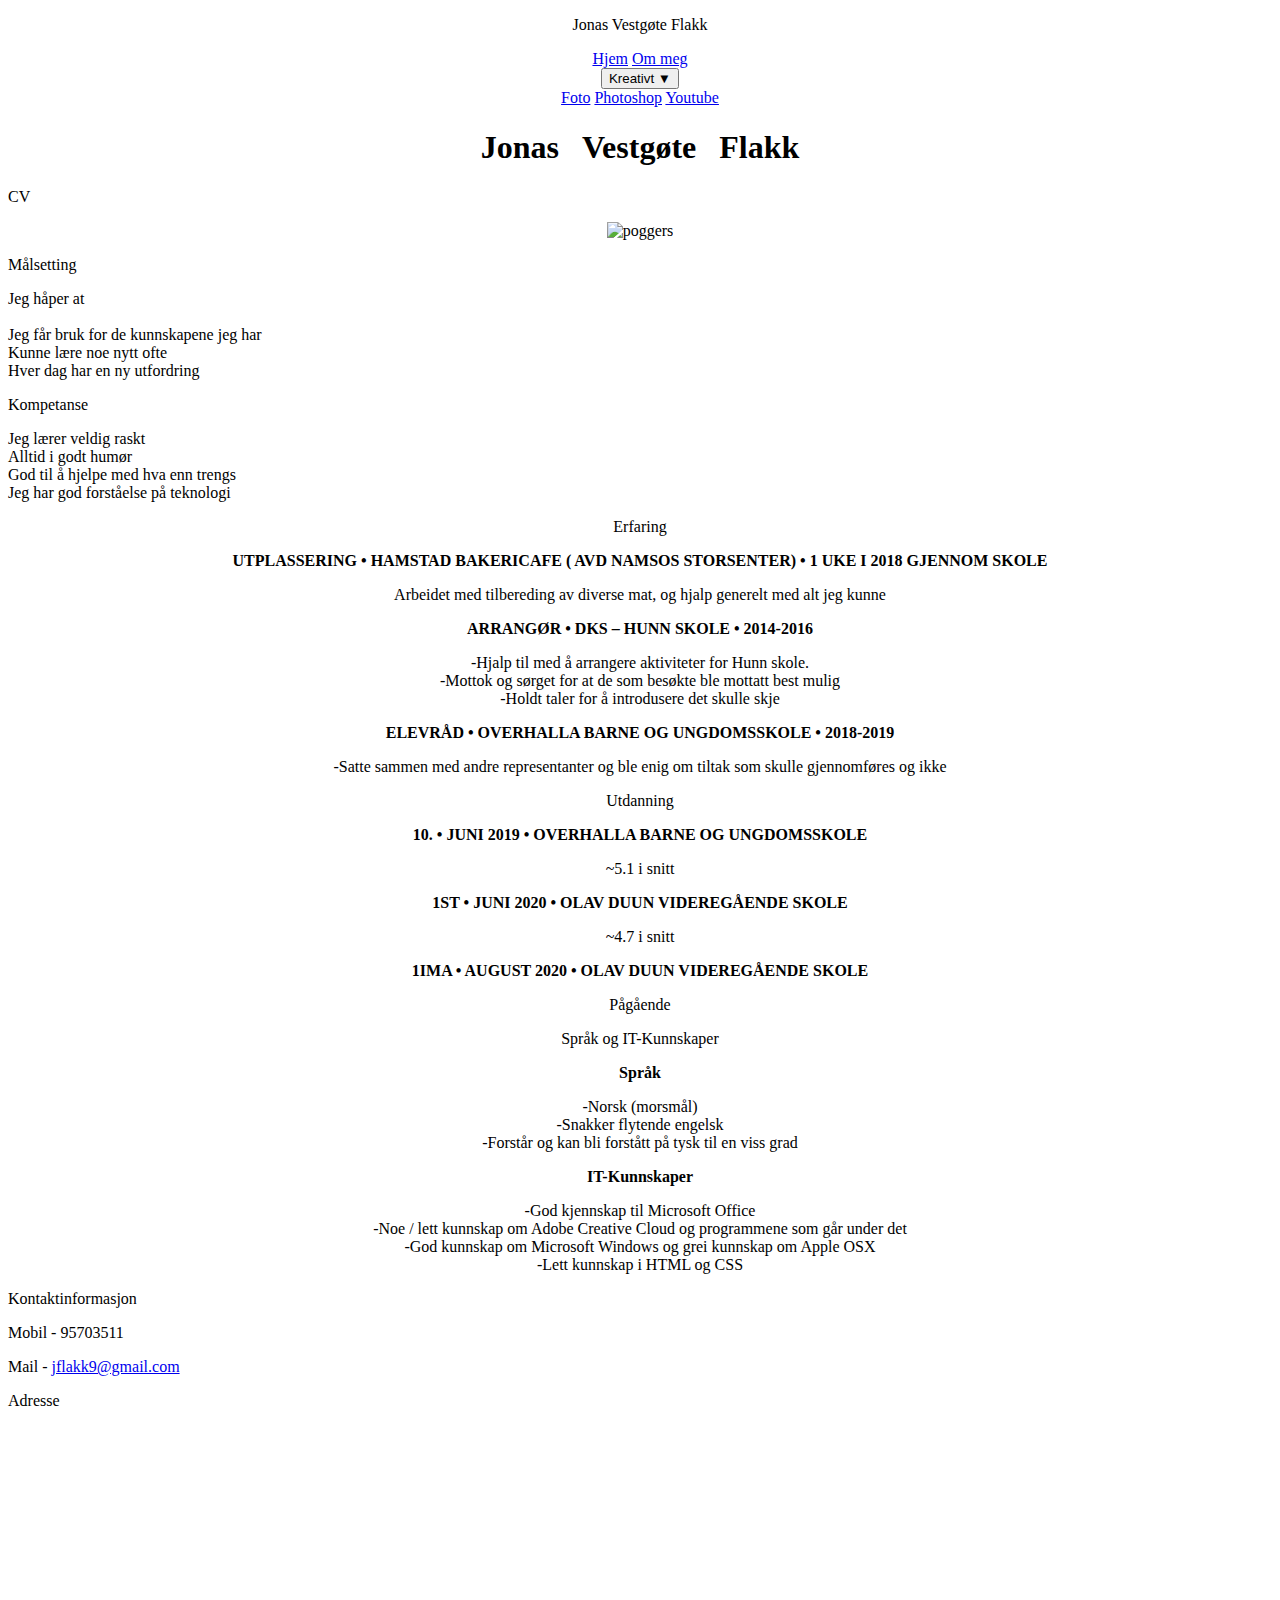
==== CV elns/cv.html @ c16f9721 "Initial commit" ====
<!doctype html>
<html>
<head>
	<title> CV </title>
	<meta charset="UTF-8">
	<link rel="stylesheet" href=file:///C:/Users/jflak/OneDrive%20-%20Tr%C3%B8ndelag%20fylkeskommune/Skole/web/stylesheet.css>
	<link rel="icon" href="https://cdn.discordapp.com/emojis/743902531541008545.png">
</head>
<body>
<div class="navbar">
<center>
<p>Jonas Vestgøte Flakk</p>
  <a href="file:///C:/Users/jflak/OneDrive%20-%20Tr%C3%B8ndelag%20fylkeskommune/Skole/web/index.html">Hjem</a>
  <a href="file:///C:/Users/jflak/OneDrive%20-%20Tr%C3%B8ndelag%20fylkeskommune/Skole/web/om%20meg/om%20meg.html">Om meg</a>
  <div class="dropdown">
    <button class="dropbtn">Kreativt ▼ 
      <i class="fa fa-caret-down"></i>
    </button>
    <div class="dropdown-content">
      <a href="file:///C:/Users/jflak/OneDrive%20-%20Tr%C3%B8ndelag%20fylkeskommune/Skole/web/Foto/foto.html">Foto</a>
      <a href="file:///C:/Users/jflak/OneDrive%20-%20Tr%C3%B8ndelag%20fylkeskommune/Skole/web/photoshop/photoshop.html">Photoshop</a>
      <a href="https://www.youtube.com/channel/UCLQA65qYq-9nRMsp4EmwH2w">Youtube</a>
    </div>
  </div> 
  </center>
</div>
<div class="header">
	<center>
	<h1 class="pog">
Jonas⠀Vestgøte⠀Flakk
	</h1>
	</center>
</div>
	
			<div class="col-1">
	<p>CV</p>
		<center><img src="meg.png" alt="poggers" style="width:75%;height:100%;"></center> 
	<p>Målsetting</p>
	<p class="avsnitt">Jeg håper at<br><br>Jeg får bruk for de kunnskapene jeg har<br>Kunne lære noe nytt ofte<br>Hver dag har en ny utfordring</p>

	<p> Kompetanse </p>
	<p class="avsnitt"> Jeg lærer veldig raskt<br>Alltid i godt humør<br>God til å hjelpe med hva enn trengs<br>Jeg har god forståelse på teknologi</p>
			</div>
		<div class="col-2">
	<center>
		<p>Erfaring</p>
	
	<strong>UTPLASSERING • HAMSTAD BAKERICAFE ( AVD NAMSOS STORSENTER) • 1 UKE I 2018 GJENNOM SKOLE</strong>
	<p class="avsnitt">Arbeidet med tilbereding av diverse mat, og hjalp generelt med alt jeg kunne</p>
	<strong>ARRANGØR • DKS – HUNN SKOLE • 2014-2016</strong>
	<p class="avsnitt">-Hjalp til med å arrangere aktiviteter for Hunn skole. <br>-Mottok og sørget for at de som besøkte ble mottatt best mulig<br>-Holdt taler for å introdusere det skulle skje</p>
	<strong> 
	ELEVRÅD • OVERHALLA BARNE OG UNGDOMSSKOLE • 2018-2019
	</strong>
	<p class="avsnitt">-Satte sammen med andre representanter og ble enig om tiltak som skulle gjennomføres og ikke</p>
	
		<p>Utdanning</p>
	
	<strong>10. • JUNI 2019 • OVERHALLA BARNE OG UNGDOMSSKOLE</strong>
	<p class="avsnitt"> ~5.1 i snitt</p>
	<strong> 1ST • JUNI 2020 • OLAV DUUN VIDEREGÅENDE SKOLE </strong>
	<p class="avsnitt"> ~4.7 i snitt </p>
	<strong> 1IMA • AUGUST 2020 • OLAV DUUN VIDEREGÅENDE SKOLE </strong>
	<p class="avsnitt"> Pågående </p>
	
		<p> Språk og IT-Kunnskaper </p>
		<strong>Språk</strong>
		<p class="avsnitt">-Norsk (morsmål)<br>-Snakker flytende engelsk<br>-Forstår og kan bli forstått på tysk til en viss grad</p>
		<strong>IT-Kunnskaper</strong>
		<p class="avsnitt">-God kjennskap til Microsoft Office<br>-Noe / lett kunnskap om Adobe Creative Cloud og programmene som går under det<br>-God kunnskap om Microsoft Windows og grei kunnskap om Apple OSX<br>-Lett kunnskap i HTML og CSS</p>
</center>
	</div>
<div class="col-3">
	<p>Kontaktinformasjon</p>
	<p class="avsnitt"> Mobil - 95703511 </p>
	<p class="avsnitt"> Mail - <a href="mailto:jflakk9@gmail.com"> jflakk9@gmail.com </a> </p>
	<!-- <p class="avsnitt"> Twitter <a href="https://twitter.com/traagnet "target="_blank"> @traagnet </a> </p> --->
	<p class="avsnitt"> Adresse <iframe src="https://www.google.com/maps/embed?pb=!1m18!1m12!1m3!1d1719.4589723042204!2d11.755990816588259!3d64.47139109560288!2m3!1f0!2f0!3f0!3m2!1i1024!2i768!4f13.1!3m3!1m2!1s0x4672e53264b56cf1%3A0xfbe45bb08cb1acdb!2sLissmyra%2012%2C%207860%20Skage%20i%20Namdalen!5e0!3m2!1sen!2sno!4v1600357626588!5m2!1sen!2sno" width="100%" height="300" frameborder="0" style="border:0;" allowfullscreen="" aria-hidden="false" tabindex="0"></iframe></p>
	<!--<iframe src="https://discordapp.com/widget?id=449952592068476936&theme=light" width="100%" height="500" allowtransparency="true" frameborder="0" sandbox="allow-popups allow-popups-to-escape-sandbox allow-same-origin allow-scripts"></iframe> </p> -->

</div>
</body>
</html>
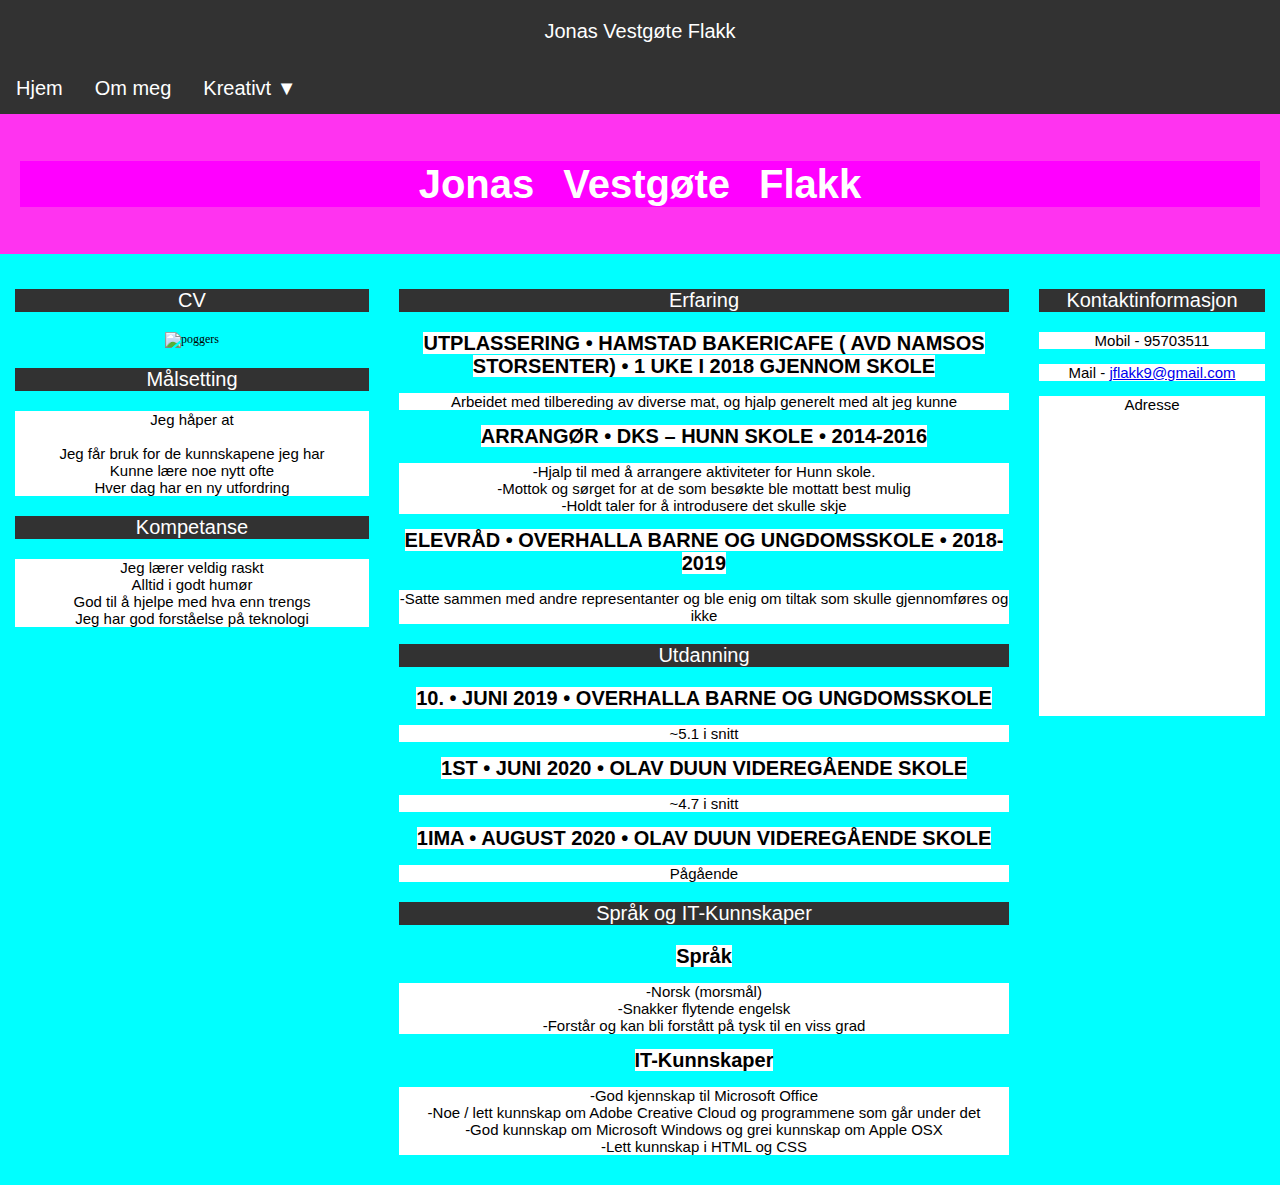
==== commit ceec6547: "Update cv.html" ====
--- a/CV elns/cv.html
+++ b/CV elns/cv.html
@@ -3,22 +3,22 @@
 <head>
 	<title> CV </title>
 	<meta charset="UTF-8">
-	<link rel="stylesheet" href=file:///C:/Users/jflak/OneDrive%20-%20Tr%C3%B8ndelag%20fylkeskommune/Skole/web/stylesheet.css>
+	<link rel="stylesheet" href="https://tragnet.github.io/stylesheet.css">
 	<link rel="icon" href="https://cdn.discordapp.com/emojis/743902531541008545.png">
 </head>
 <body>
 <div class="navbar">
 <center>
 <p>Jonas Vestgøte Flakk</p>
-  <a href="file:///C:/Users/jflak/OneDrive%20-%20Tr%C3%B8ndelag%20fylkeskommune/Skole/web/index.html">Hjem</a>
-  <a href="file:///C:/Users/jflak/OneDrive%20-%20Tr%C3%B8ndelag%20fylkeskommune/Skole/web/om%20meg/om%20meg.html">Om meg</a>
+  <a href="https://tragnet.github.io/">Hjem</a>
+  <a href="https://tragnet.github.io/om%20meg/om%20meg.html">Om meg</a>
   <div class="dropdown">
     <button class="dropbtn">Kreativt ▼ 
       <i class="fa fa-caret-down"></i>
     </button>
     <div class="dropdown-content">
-      <a href="file:///C:/Users/jflak/OneDrive%20-%20Tr%C3%B8ndelag%20fylkeskommune/Skole/web/Foto/foto.html">Foto</a>
-      <a href="file:///C:/Users/jflak/OneDrive%20-%20Tr%C3%B8ndelag%20fylkeskommune/Skole/web/photoshop/photoshop.html">Photoshop</a>
+      <a href="https://tragnet.github.io/Foto/foto.html">Foto</a>
+      <a href="https://tragnet.github.io/photoshop/photoshop.html">Photoshop</a>
       <a href="https://www.youtube.com/channel/UCLQA65qYq-9nRMsp4EmwH2w">Youtube</a>
     </div>
   </div> 
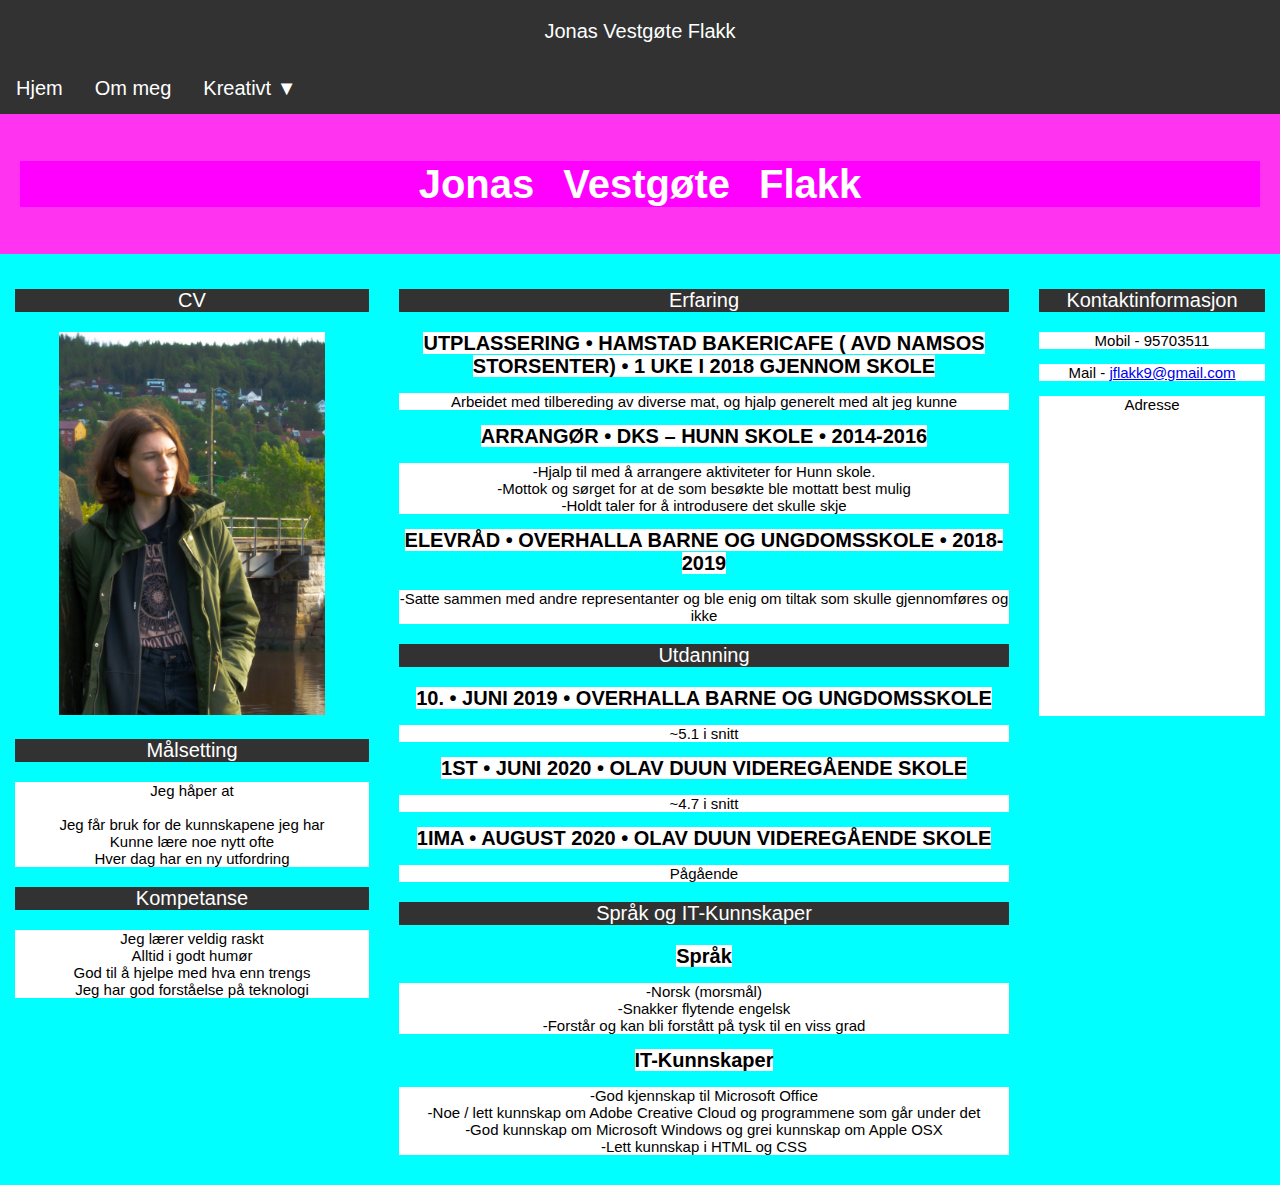
==== commit b9cdba43: "Update cv.html" ====
--- a/CV elns/cv.html
+++ b/CV elns/cv.html
@@ -34,7 +34,7 @@
 	
 			<div class="col-1">
 	<p>CV</p>
-		<center><img src="meg.png" alt="poggers" style="width:75%;height:100%;"></center> 
+		<center><img src="Meg.jpg" alt="poggers" style="width:75%;height:100%;"></center> 
 	<p>Målsetting</p>
 	<p class="avsnitt">Jeg håper at<br><br>Jeg får bruk for de kunnskapene jeg har<br>Kunne lære noe nytt ofte<br>Hver dag har en ny utfordring</p>
 
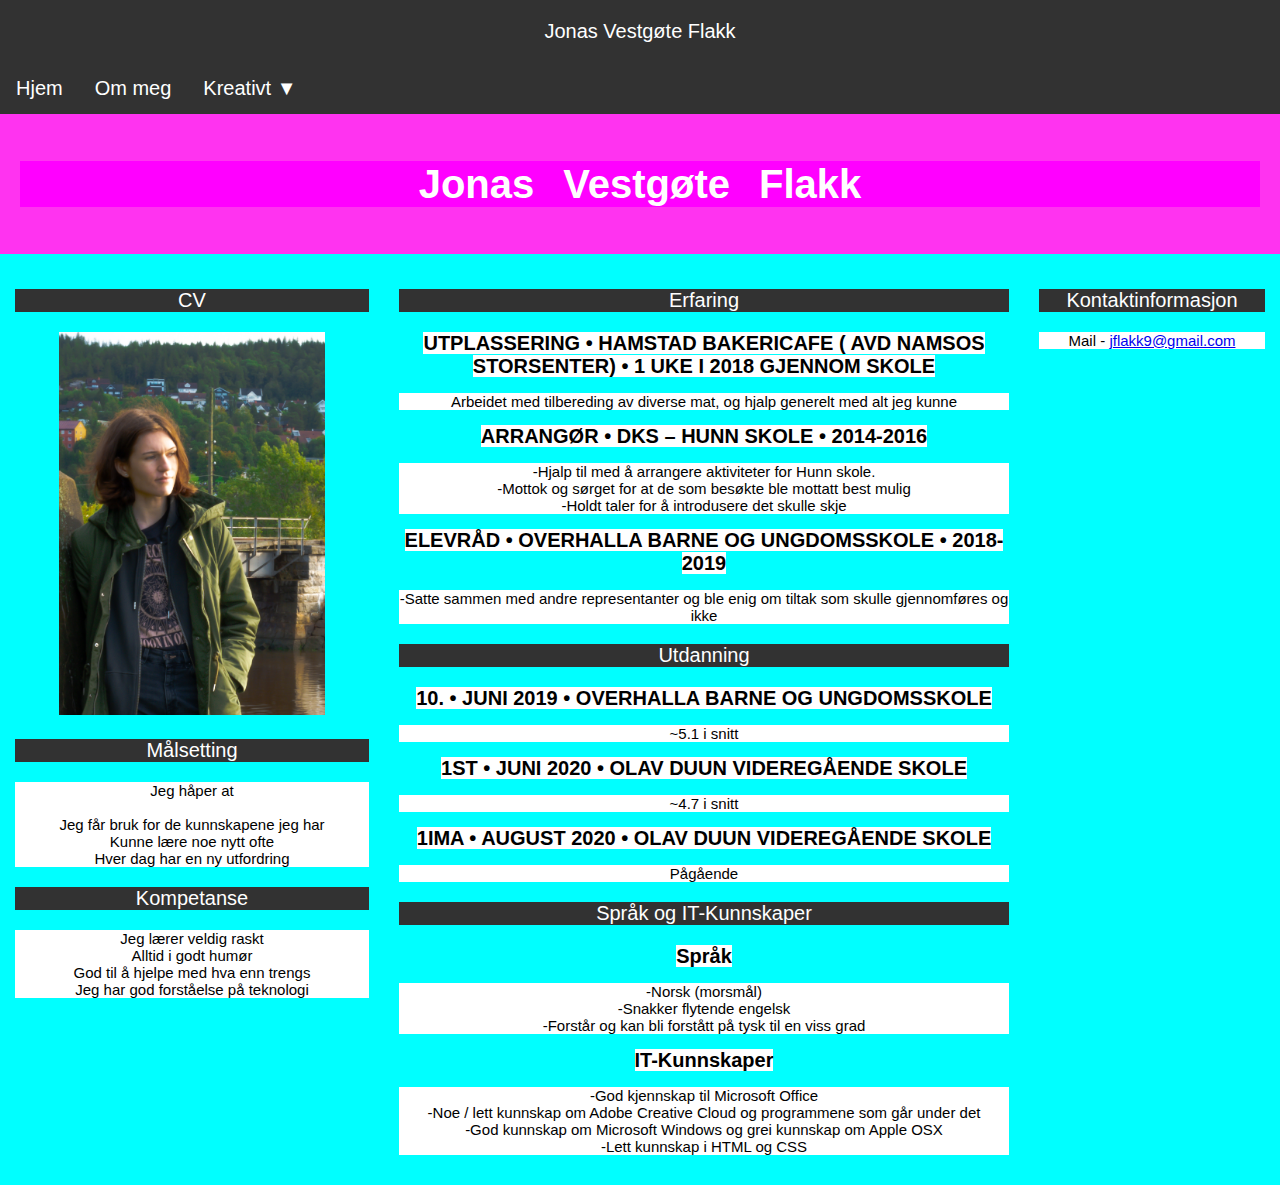
==== commit ae7f9a1f: "Update cv.html" ====
--- a/CV elns/cv.html
+++ b/CV elns/cv.html
@@ -72,12 +72,8 @@
 	</div>
 <div class="col-3">
 	<p>Kontaktinformasjon</p>
-	<p class="avsnitt"> Mobil - 95703511 </p>
 	<p class="avsnitt"> Mail - <a href="mailto:jflakk9@gmail.com"> jflakk9@gmail.com </a> </p>
 	<!-- <p class="avsnitt"> Twitter <a href="https://twitter.com/traagnet "target="_blank"> @traagnet </a> </p> --->
-	<p class="avsnitt"> Adresse <iframe src="https://www.google.com/maps/embed?pb=!1m18!1m12!1m3!1d1719.4589723042204!2d11.755990816588259!3d64.47139109560288!2m3!1f0!2f0!3f0!3m2!1i1024!2i768!4f13.1!3m3!1m2!1s0x4672e53264b56cf1%3A0xfbe45bb08cb1acdb!2sLissmyra%2012%2C%207860%20Skage%20i%20Namdalen!5e0!3m2!1sen!2sno!4v1600357626588!5m2!1sen!2sno" width="100%" height="300" frameborder="0" style="border:0;" allowfullscreen="" aria-hidden="false" tabindex="0"></iframe></p>
-	<!--<iframe src="https://discordapp.com/widget?id=449952592068476936&theme=light" width="100%" height="500" allowtransparency="true" frameborder="0" sandbox="allow-popups allow-popups-to-escape-sandbox allow-same-origin allow-scripts"></iframe> </p> -->
-
 </div>
 </body>
 </html>
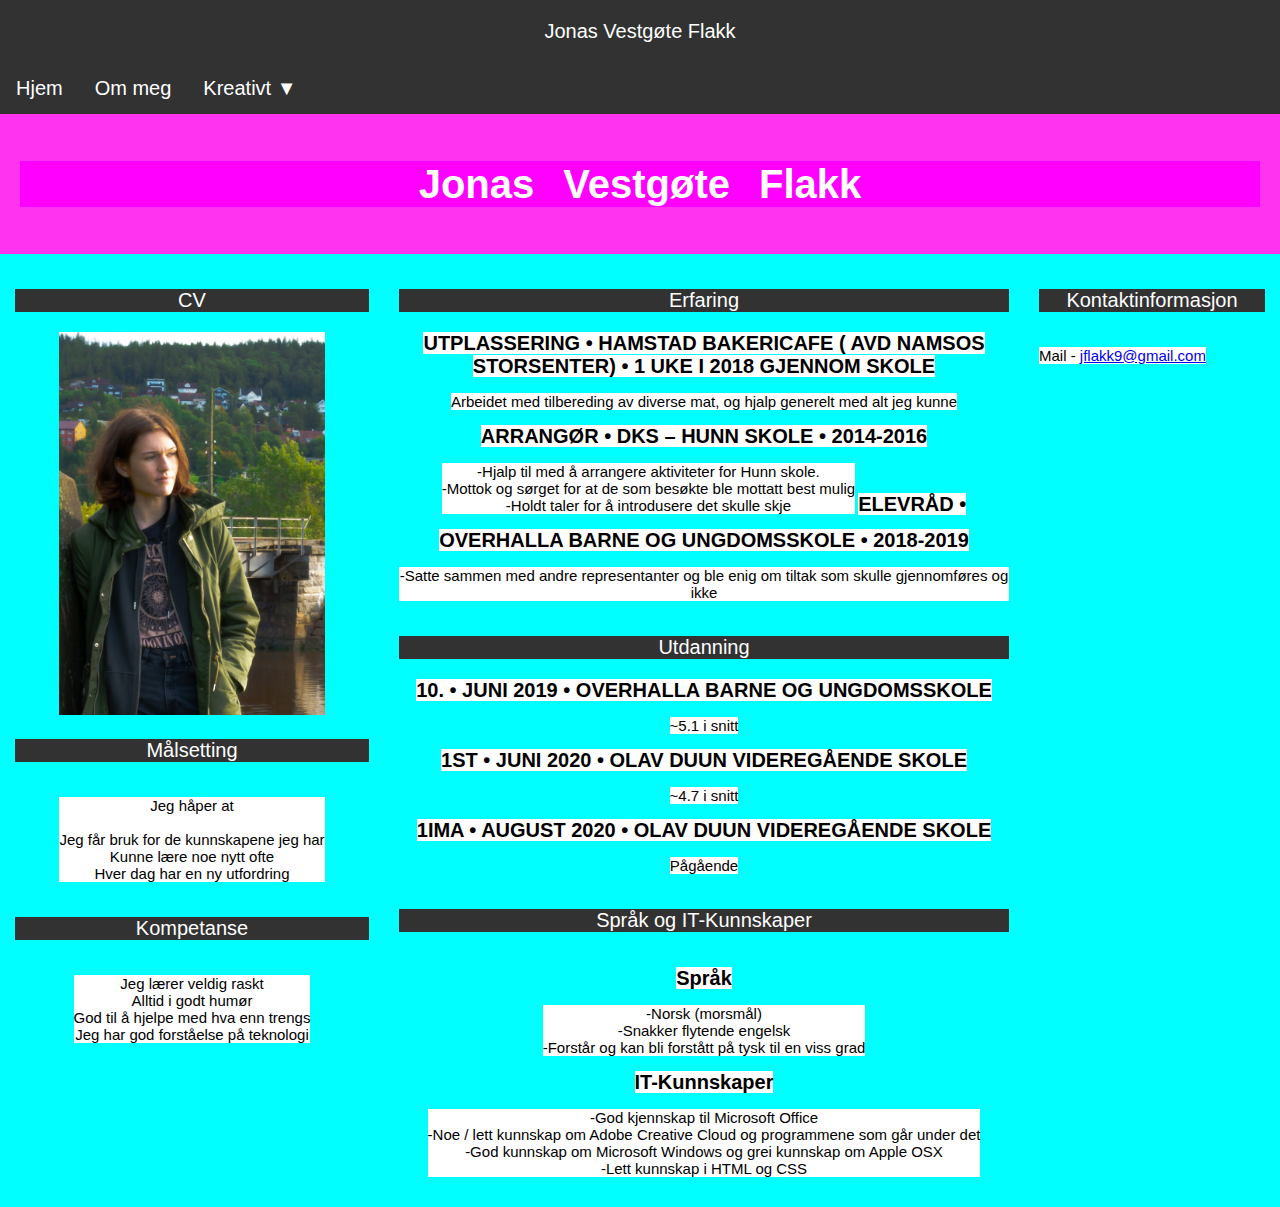
==== commit 29e47c4e: "Update cv.html" ====
--- a/CV elns/cv.html
+++ b/CV elns/cv.html
@@ -36,10 +36,10 @@
 	<p>CV</p>
 		<center><img src="Meg.jpg" alt="poggers" style="width:75%;height:100%;"></center> 
 	<p>Målsetting</p>
-	<p class="avsnitt">Jeg håper at<br><br>Jeg får bruk for de kunnskapene jeg har<br>Kunne lære noe nytt ofte<br>Hver dag har en ny utfordring</p>
+	<center><p class="avsnitt">Jeg håper at<br><br>Jeg får bruk for de kunnskapene jeg har<br>Kunne lære noe nytt ofte<br>Hver dag har en ny utfordring</p></center>
 
 	<p> Kompetanse </p>
-	<p class="avsnitt"> Jeg lærer veldig raskt<br>Alltid i godt humør<br>God til å hjelpe med hva enn trengs<br>Jeg har god forståelse på teknologi</p>
+	<center><p class="avsnitt"> Jeg lærer veldig raskt<br>Alltid i godt humør<br>God til å hjelpe med hva enn trengs<br>Jeg har god forståelse på teknologi</p></center>
 			</div>
 		<div class="col-2">
 	<center>
@@ -56,18 +56,18 @@
 	
 		<p>Utdanning</p>
 	
-	<strong>10. • JUNI 2019 • OVERHALLA BARNE OG UNGDOMSSKOLE</strong>
-	<p class="avsnitt"> ~5.1 i snitt</p>
-	<strong> 1ST • JUNI 2020 • OLAV DUUN VIDEREGÅENDE SKOLE </strong>
-	<p class="avsnitt"> ~4.7 i snitt </p>
-	<strong> 1IMA • AUGUST 2020 • OLAV DUUN VIDEREGÅENDE SKOLE </strong>
-	<p class="avsnitt"> Pågående </p>
+	<strong>10. • JUNI 2019 • OVERHALLA BARNE OG UNGDOMSSKOLE</strong><br>
+	<p class="avsnitt"> ~5.1 i snitt</p><br>
+	<strong> 1ST • JUNI 2020 • OLAV DUUN VIDEREGÅENDE SKOLE </strong><br>
+	<p class="avsnitt"> ~4.7 i snitt </p><br>
+	<strong> 1IMA • AUGUST 2020 • OLAV DUUN VIDEREGÅENDE SKOLE </strong><br>
+	<p class="avsnitt"> Pågående </p><br>
 	
-		<p> Språk og IT-Kunnskaper </p>
-		<strong>Språk</strong>
-		<p class="avsnitt">-Norsk (morsmål)<br>-Snakker flytende engelsk<br>-Forstår og kan bli forstått på tysk til en viss grad</p>
-		<strong>IT-Kunnskaper</strong>
-		<p class="avsnitt">-God kjennskap til Microsoft Office<br>-Noe / lett kunnskap om Adobe Creative Cloud og programmene som går under det<br>-God kunnskap om Microsoft Windows og grei kunnskap om Apple OSX<br>-Lett kunnskap i HTML og CSS</p>
+		<p> Språk og IT-Kunnskaper </p><br>
+		<strong>Språk</strong><br>
+		<p class="avsnitt">-Norsk (morsmål)<br>-Snakker flytende engelsk<br>-Forstår og kan bli forstått på tysk til en viss grad</p><br>
+		<strong>IT-Kunnskaper</strong><br>
+		<p class="avsnitt">-God kjennskap til Microsoft Office<br>-Noe / lett kunnskap om Adobe Creative Cloud og programmene som går under det<br>-God kunnskap om Microsoft Windows og grei kunnskap om Apple OSX<br>-Lett kunnskap i HTML og CSS</p><br>
 </center>
 	</div>
 <div class="col-3">
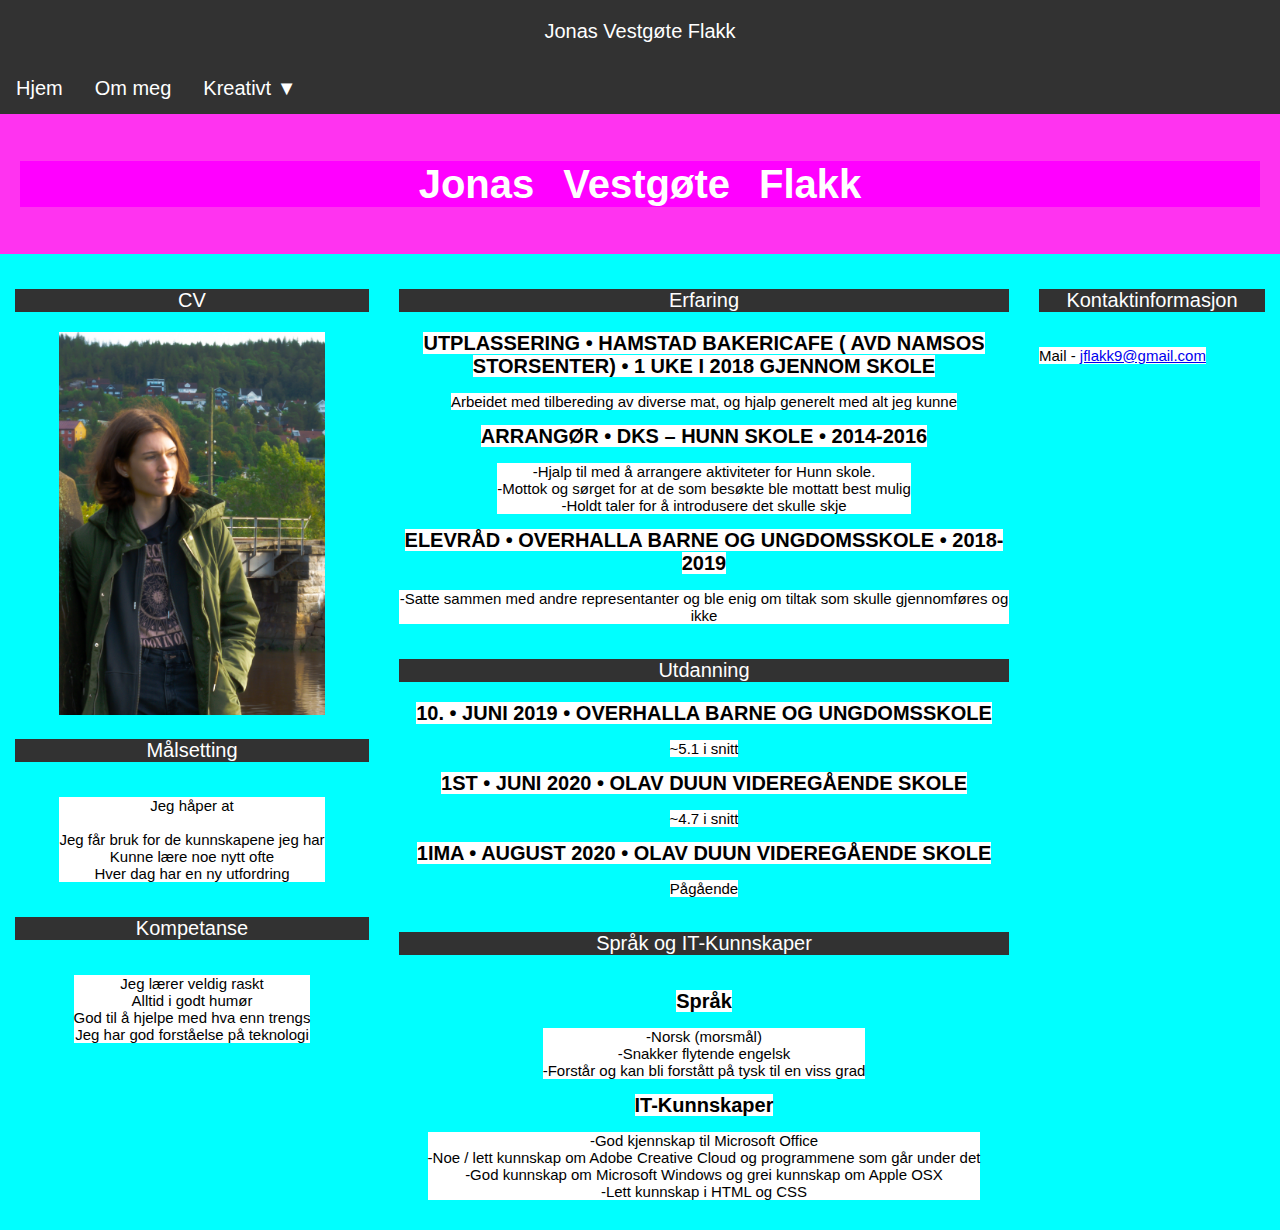
==== commit 7cec88c2: "Update cv.html" ====
--- a/CV elns/cv.html
+++ b/CV elns/cv.html
@@ -45,14 +45,14 @@
 	<center>
 		<p>Erfaring</p>
 	
-	<strong>UTPLASSERING • HAMSTAD BAKERICAFE ( AVD NAMSOS STORSENTER) • 1 UKE I 2018 GJENNOM SKOLE</strong>
-	<p class="avsnitt">Arbeidet med tilbereding av diverse mat, og hjalp generelt med alt jeg kunne</p>
-	<strong>ARRANGØR • DKS – HUNN SKOLE • 2014-2016</strong>
-	<p class="avsnitt">-Hjalp til med å arrangere aktiviteter for Hunn skole. <br>-Mottok og sørget for at de som besøkte ble mottatt best mulig<br>-Holdt taler for å introdusere det skulle skje</p>
+	<strong>UTPLASSERING • HAMSTAD BAKERICAFE ( AVD NAMSOS STORSENTER) • 1 UKE I 2018 GJENNOM SKOLE</strong><br>
+	<p class="avsnitt">Arbeidet med tilbereding av diverse mat, og hjalp generelt med alt jeg kunne</p><br>
+	<strong>ARRANGØR • DKS – HUNN SKOLE • 2014-2016</strong><br>
+	<p class="avsnitt">-Hjalp til med å arrangere aktiviteter for Hunn skole. <br>-Mottok og sørget for at de som besøkte ble mottatt best mulig<br>-Holdt taler for å introdusere det skulle skje</p><br>
 	<strong> 
 	ELEVRÅD • OVERHALLA BARNE OG UNGDOMSSKOLE • 2018-2019
-	</strong>
-	<p class="avsnitt">-Satte sammen med andre representanter og ble enig om tiltak som skulle gjennomføres og ikke</p>
+	</strong><br>
+	<p class="avsnitt">-Satte sammen med andre representanter og ble enig om tiltak som skulle gjennomføres og ikke</p><br>
 	
 		<p>Utdanning</p>
 	
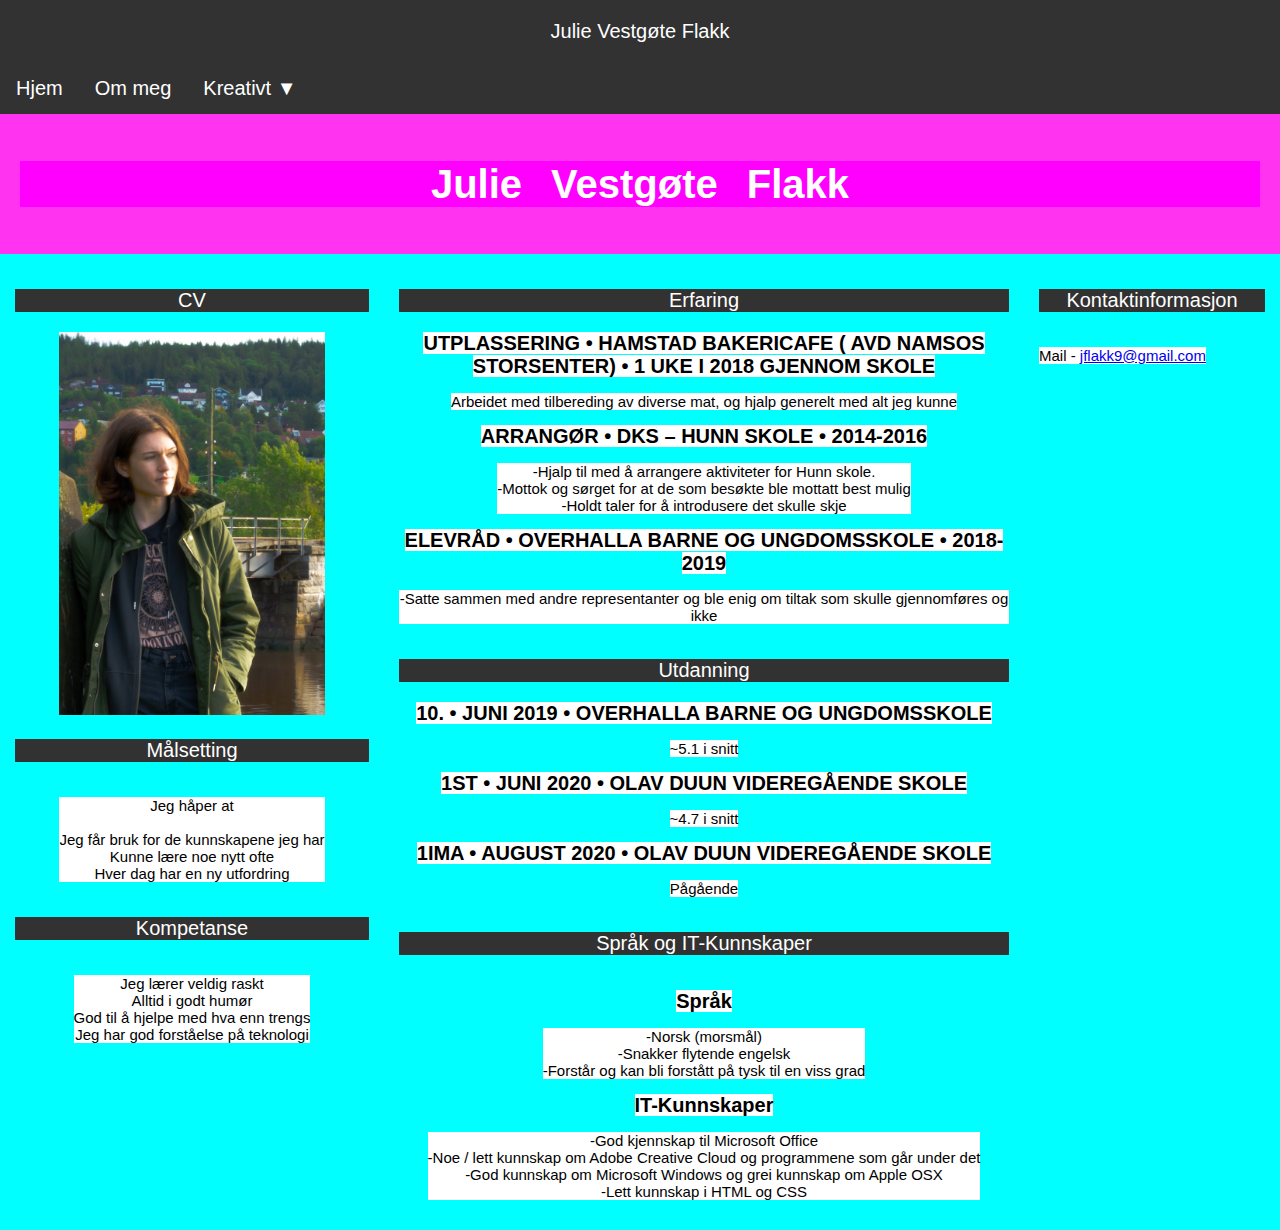
==== commit 4ab9643d: "Update cv.html" ====
--- a/CV elns/cv.html
+++ b/CV elns/cv.html
@@ -9,7 +9,7 @@
 <body>
 <div class="navbar">
 <center>
-<p>Jonas Vestgøte Flakk</p>
+<p>Julie Vestgøte Flakk</p>
   <a href="https://tragnet.github.io/">Hjem</a>
   <a href="https://tragnet.github.io/om%20meg/om%20meg.html">Om meg</a>
   <div class="dropdown">
@@ -27,7 +27,7 @@
 <div class="header">
 	<center>
 	<h1 class="pog">
-Jonas⠀Vestgøte⠀Flakk
+Julie⠀Vestgøte⠀Flakk
 	</h1>
 	</center>
 </div>
